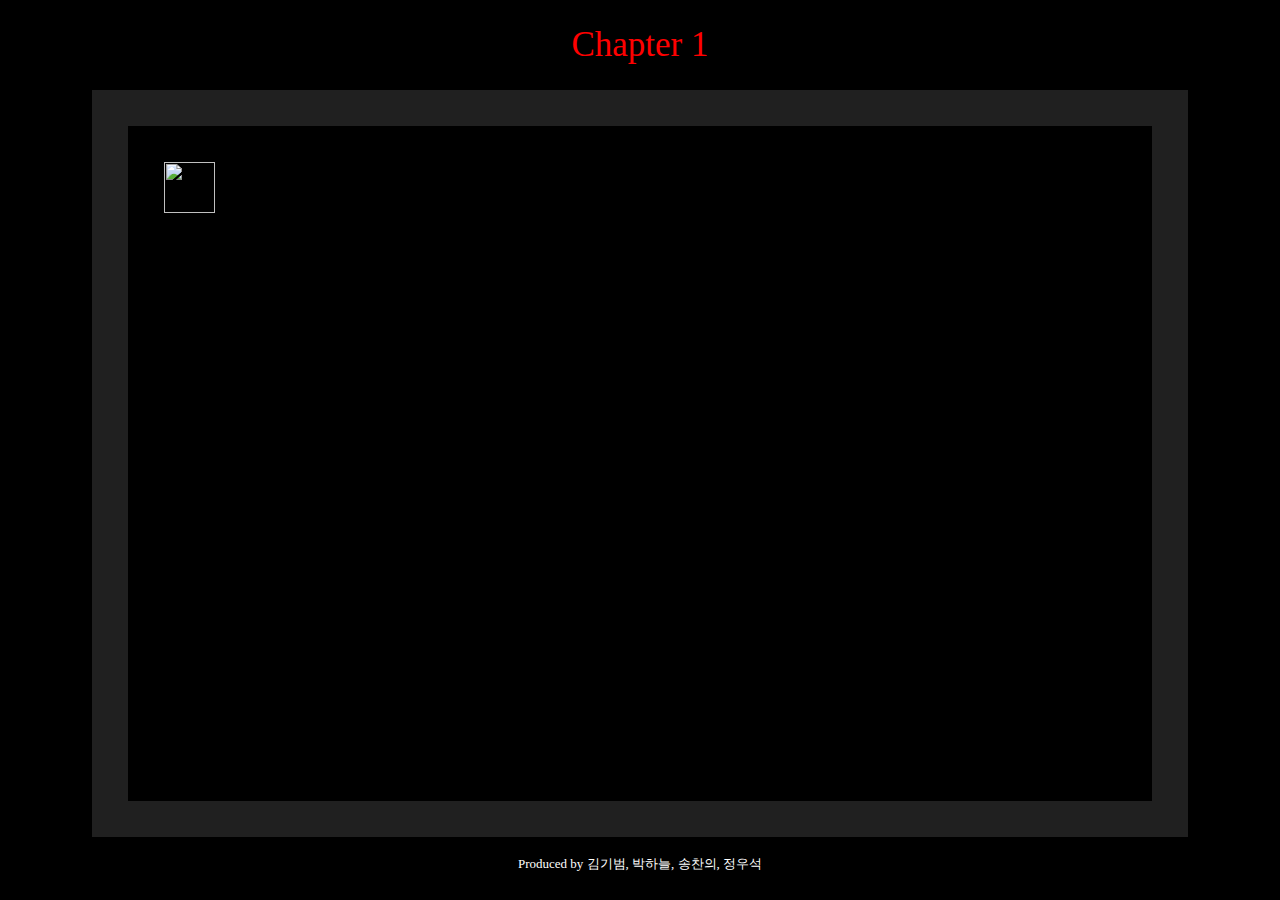
==== CH1/index.html @ d2227696 "Create index.html" ====
<!doctype html>
<html>
<head>
  <title> CH 1-3 </title>
  <meta charset="utf-8">
</head>

<style>
  body{
      background-color: black;
      margin : 0;
      -ms-user-select: none;
      -moz-user-select:
      -moz-none;
      -webkit-user-select: none;
      -khtml-user-select: none;
      user-select:none;
  }
  #wrap{
    text-align: center;
  }
  #header{
    display: block;
    background-color: black;
    color: red;
    font-size: 35px;
    line-height: 10vh;
    font-family: Georgia;
  }
  #middle{
    background-color: black;
    padding-left: 10vw;
    padding-right: 10vw;
  }
  #footer{
    font-size: 13px;
    display: block;
    background-color: black;
    line-height: 6vh;
    color:white;
    font-family: Georgia, 궁서;
  }
  #section{
      height: 75vh;
      width: 80vw;
      background-color: black;
      border-top: 4vh solid;
      border-bottom: 4vh solid;
      border-left: 4vh solid;
      border-right: 4vh solid;
      margin-left: -4vh;
      margin-right: -4vh;
      border-color: rgb(32, 32, 32);
      text-align: center;
      font-family: Georgia;
      background-size: cover;
  }
  #back{
    position : absolute;
    width: 51px;
    height: 51px;
    left: 10vw;
    top: 18vh;
    margin-left: 4vh;
  }
  #narration{
    display: none;
    width: 40vw;
    min-height: 16vh;
    position: absolute;
    left: 50%;
    top: 50%;
    margin-left: -20vw;
    margin-top: -8vh;
    text-align: center;
    background: radial-gradient(#111111, black) fixed;
    border-radius: 10px;
    box-shadow: 0 0 15px 10px black;
  }
  #ntext {
    font-size: 18px;
    padding: 2rem 2rem 2rem 2rem;
    line-height: 1.8;
  }
  #dialogue{
    display: none;
    position: absolute;
    top: 79vh;
    width: 80vw;
    height: 11vh;
    color: white;
    display: none;
    background: radial-gradient(#111111, black) fixed;
    box-shadow: 0 0 15px 10px black;
    text-align: start;
  }
  #dtext{
    font-size: 18px;
    padding: 1rem 2rem 2rem 2rem;
    line-height: 1.8;
  }
  #transition{
    display: none;
  }
  #trButton{
    font-size: 30px;
    width: 16rem;
    height: 4rem;
    position: absolute;
    left: 50%;
    top: 50%;
    margin-left: -8rem;
    margin-top: -2rem;
  }
</style>

<script>
  // implemnet from here
  var sceneNumber = 15;
  var text = ['???: ...여긴 어디지..?',
              '내 이름은 김철수, 정신을 잃고 눈을 떠보니 감옥에 갇혀있었다. 이곳에서 지내면서 몇 가지 깨달은 것들이 있다. ',
              "1. 이곳의 교도관들은 북한사람이고, '정원준'이라는 교도관은 간혹 남한말도 사용한다. (항상 지참하는 노트북으로 남한의 문화를 접하는 것 같다.)",
              "2. 내 오른쪽 팔에는 뜻을 모를 단어가 하나 적혀있다. '아이즈원'...? 인터넷을 쓸 수 있다면 뭔가 알아낼지도 모르겠다.",
              "3. 침대 밑에는 '해킹 초보부터 고수까지'라는 책 한 권이 꽁꽁 숨겨져 있다. 어디에 쓰는 물건일까?",
              '마침 정원준 교도관이 노트북으로 무언가 채팅을 치는 것 같다. 무언가 정보를 얻을지도 모른다',
              '[단체톡] 정원준: 내 생일 언젠지 맞추면 아이즈원 한정판 앨범 줄게.',
              '[단체톡] 오승준: 나 몇월인지는 알고 있어.',
              '[단체톡] 김기명: 나는 몇일인지 알고 있어.',
              '[단체톡] 정원준: 그래? 그럼 10개 중 하난데 한번 맞춰보던지 ㅋㅋ 5/15, 5/16, 5/19, 6/17, 6/18, 7/14, 7/16, 8/14, 8/15, 8/17 중 하나야',
              '[단체톡] 오승준: 흠... 언젠지 모르겠는데, 기명이도 모르겠다는 건 알겠다ㅋㅋ',
              '[단체톡] 김기명: 아 나도 몰랐는데, 너 말 듣고 이제 알았다.',
              '[단체톡] 오승준: 어? 나도 그럼 이제 알았어.',
              '[단체톡] 정원준: 아 협동하는 건 반칙이지 ㅡㅡ 나 술병나서 화장실 좀 갓다올게',
              '....정원준이 자리를 비웠다. 노트북으로 뭔가 알아낼 수 있을지도 몰라'];
  var isNarration = [false, true, true, true, true, true, false, false, false, false, false, false, false, false, true];
  var backgroundColor = ['red', 'orange', 'yellow', 'green', 'blue', 'darkblue', 'purple'];
  var textColor = ['gray','gray','gray','gray','gray','gray','gray', 'gray','gray','gray','gray','gray','gray', 'gray','gray'];
  var files = ["",
                "images/1.jpg",
                "images/1.jpg",
                "images/1.jpg",
                "images/1.jpg",
                "images/1.jpg",
                "images/2.jpg",
                "images/2.jpg",
                "images/2.jpg",
                "images/2.jpg",
                "images/2.jpg",
                "images/2.jpg",
                "images/2.jpg",
                "images/2.jpg",
                "images/3.jpg"];
  // to her to change the story

  var imgs = new Array();
  for(var i=0; i<files.length; i++) {
  imgs[i] = new Image();
  imgs[i].src = files[i];
  }
  var i = 0;
  var delay = 100;
  var typeIdx;
  var tyInt;
  var isprev = false;

  function print(isNar){
    clearInterval(tyInt);
    var typingBool = false;
    typingIdx=0;
    typingTxt = text[i];
    typingTxt=typingTxt.split("");
    if(typingBool==false){
       typingBool=true;
       if(isNar)  ntext.textContent = '';
       else dtext.textContent = '';
       tyInt = setInterval(typing,delay);
     }
     function typing(){
       if(typingIdx<typingTxt.length){
         if(isNar)  ntext.textContent += typingTxt[typingIdx];
         else dtext.textContent += typingTxt[typingIdx];
         typingIdx++;
       } else{
         clearInterval(tyInt);
       }
     }
  }

  function prevscene(){
    isprev = true;
    if(typingIdx >= typingTxt.length){
      if(i<2) i = 0;
      else i = i - 2;
      setTimeout(nextscene(), 1000);
    }else{
      if(i<3) i = 0;
      else i = i - 3;
      setTimeout(nextscene(), 1000);
    }
    isprev = false;
    event.stopPropagation();
  }

  function nextscene(){
    var ntext = document.querySelector("#ntext");
    var dtext = document.querySelector("#dtext");
    var nar = document.querySelector("#narration");
    var dial = document.querySelector("#dialogue");
    var sec = document.querySelector("#section");
    var trans = document.querySelector('#transition');
    //Last page
    if(!isprev && i && typingIdx<typingTxt.length && i<= sceneNumber){
      clearInterval(tyInt);
      typingIdx = typingTxt.length;
      if(isNarration[i-1])  ntext.textContent = text[i-1];
      else dtext.textContent = text[i-1];
      typingIdx = typingTxt.length;
    }else if (i >= sceneNumber) {
      dial.style.display = 'none';
      nar.style.display = 'none';
      sec.style.backgroundImage = 'none';
      trans.style.display = 'block';
    }else{
      if(isNarration[i]){
        nar.style.display = 'block';
        print(true);
        // ntext.textContent = text[i];
        nar.style.color = textColor[i];
        dial.style.display = 'none';
        trans.style.display = 'none';
      }else{
        dial.style.display = 'block';
        print(false);
        // dtext.textContent = text[i];
        dial.style.color = textColor[i];
        nar.style.display = 'none';
        trans.style.display = 'none';
      }
      sec.style.backgroundImage = 'url(\'' + imgs[i].src + '\'';
      i++;
    }
  }


</script>

<body>
  <div id="wrap">
        <div id="header">Chapter 1</div>
        <div id="middle">

            <div id="section" onmousedown = "nextscene()">
              <img id = "back" src="images/back button.png" onclick = "prevscene()" width = "10%" height = "10%"> </img>
              <div id = "narration">
                <div id = "ntext">
                </div>
              </div>

              <div id = "dialogue">
                <div id = "dtext">
                </div>
              </div>

              <div id = 'transition'>
                <button id = 'trButton'type="button" onclick="location.href='https://cksdml1014.github.io/web1/%EB%B0%A9%ED%83%88%EC%B6%9C/chapter1-2-1.html' ">
                  다음으로 이동
                </button>
              </div>

          </div>

        </div>
        <div id="footer">Produced by 김기범, 박하늘, 송찬의, 정우석</div>
      </div>


</body>
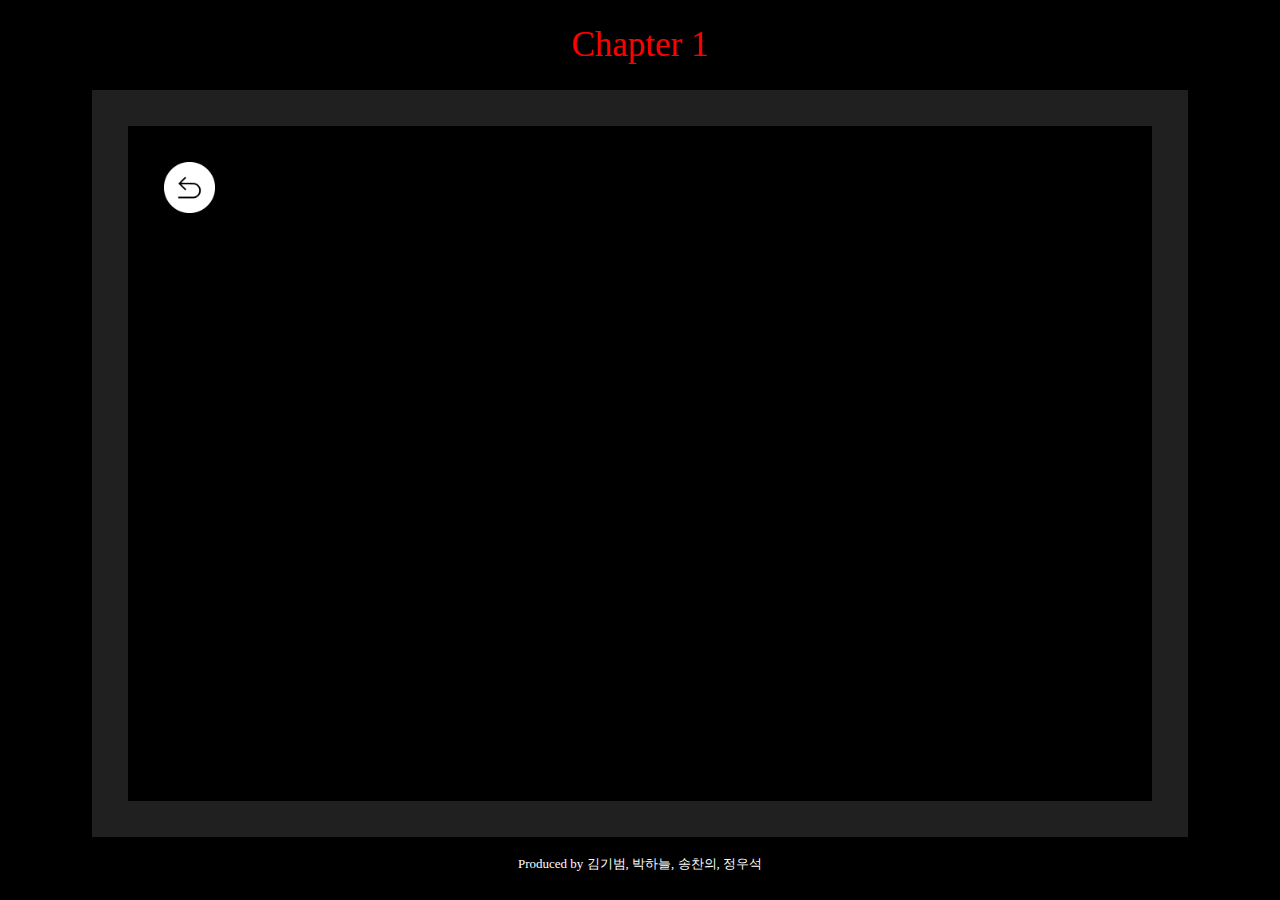
==== commit 49a0a7b1: "Update index.html" ====
--- a/CH1/index.html
+++ b/CH1/index.html
@@ -117,39 +117,17 @@
 <script>
   // implemnet from here
   var sceneNumber = 15;
-  var text = ['???: ...여긴 어디지..?',
-              '내 이름은 김철수, 정신을 잃고 눈을 떠보니 감옥에 갇혀있었다. 이곳에서 지내면서 몇 가지 깨달은 것들이 있다. ',
-              "1. 이곳의 교도관들은 북한사람이고, '정원준'이라는 교도관은 간혹 남한말도 사용한다. (항상 지참하는 노트북으로 남한의 문화를 접하는 것 같다.)",
-              "2. 내 오른쪽 팔에는 뜻을 모를 단어가 하나 적혀있다. '아이즈원'...? 인터넷을 쓸 수 있다면 뭔가 알아낼지도 모르겠다.",
-              "3. 침대 밑에는 '해킹 초보부터 고수까지'라는 책 한 권이 꽁꽁 숨겨져 있다. 어디에 쓰는 물건일까?",
-              '마침 정원준 교도관이 노트북으로 무언가 채팅을 치는 것 같다. 무언가 정보를 얻을지도 모른다',
-              '[단체톡] 정원준: 내 생일 언젠지 맞추면 아이즈원 한정판 앨범 줄게.',
-              '[단체톡] 오승준: 나 몇월인지는 알고 있어.',
-              '[단체톡] 김기명: 나는 몇일인지 알고 있어.',
-              '[단체톡] 정원준: 그래? 그럼 10개 중 하난데 한번 맞춰보던지 ㅋㅋ 5/15, 5/16, 5/19, 6/17, 6/18, 7/14, 7/16, 8/14, 8/15, 8/17 중 하나야',
-              '[단체톡] 오승준: 흠... 언젠지 모르겠는데, 기명이도 모르겠다는 건 알겠다ㅋㅋ',
-              '[단체톡] 김기명: 아 나도 몰랐는데, 너 말 듣고 이제 알았다.',
-              '[단체톡] 오승준: 어? 나도 그럼 이제 알았어.',
-              '[단체톡] 정원준: 아 협동하는 건 반칙이지 ㅡㅡ 나 술병나서 화장실 좀 갓다올게',
-              '....정원준이 자리를 비웠다. 노트북으로 뭔가 알아낼 수 있을지도 몰라'];
-  var isNarration = [false, true, true, true, true, true, false, false, false, false, false, false, false, false, true];
+  var text = ['ㅋㅋㅋ 북한사람들도 노트북 암호 대충하는건 똑같구만',
+              '자...이제 이걸로 뭔가 쓸만한 정보를 얻어야 할텐데...',
+              "뭔가 이상한 것이 있으면 꼭 한번 확인해 보도록 하자!",
+              "정보를 얻고, 탈출은 공휴일에 하면 좋겠지?"];
+  var isNarration = [true, true, true, true];
   var backgroundColor = ['red', 'orange', 'yellow', 'green', 'blue', 'darkblue', 'purple'];
-  var textColor = ['gray','gray','gray','gray','gray','gray','gray', 'gray','gray','gray','gray','gray','gray', 'gray','gray'];
-  var files = ["",
+  var textColor = ['gray','gray','gray','gray'];
+  var files = [ "images/1.jpg",
                 "images/1.jpg",
                 "images/1.jpg",
-                "images/1.jpg",
-                "images/1.jpg",
-                "images/1.jpg",
-                "images/2.jpg",
-                "images/2.jpg",
-                "images/2.jpg",
-                "images/2.jpg",
-                "images/2.jpg",
-                "images/2.jpg",
-                "images/2.jpg",
-                "images/2.jpg",
-                "images/3.jpg"];
+                "images/1.jpg"];
   // to her to change the story
 
   var imgs = new Array();
